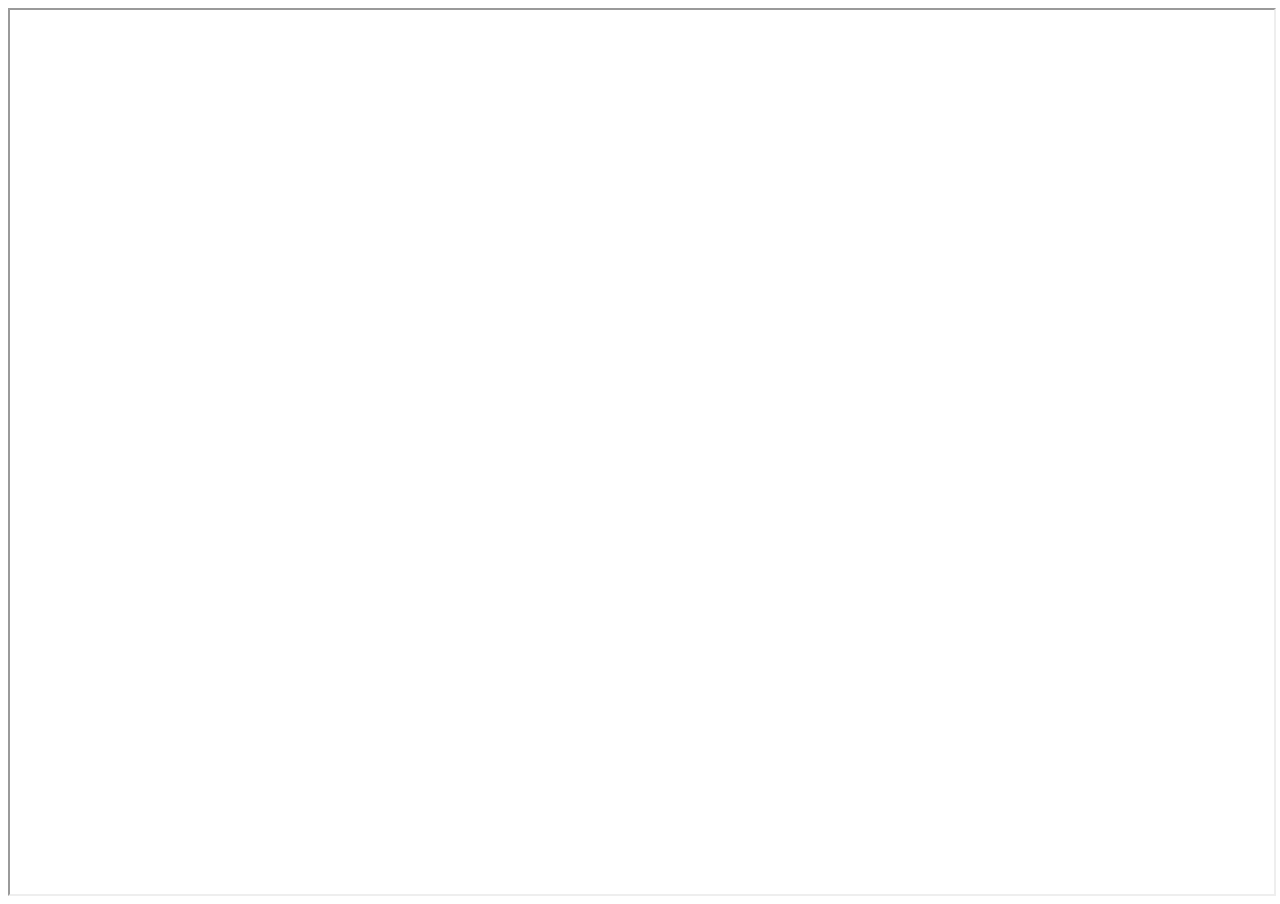
==== index.html @ ef8e6332 "Copy default.asp to index.html" ====
<HTML>
<HEAD>
<script src="jquery-1.11.3.min.js"></script>
<script language="javascript">
function switchFrame(oldFrameID,newFrameID){
$("#"+oldFrameID).hide();
$("#"+newFrameID).show();
}
</script>
</HEAD>
<BODY>
<iframe id="internal" src="http://newintranet.goodwintx.com/newapps.htm" height="100%" width="100%" scrolling="no"></iframe>
<iframe id="external" src="http://newintranet.goodwintx.com/newapps-remote.htm" height="100%" width="100%" scrolling="no" style="display:none"></iframe>
</BODY>
</HTML>
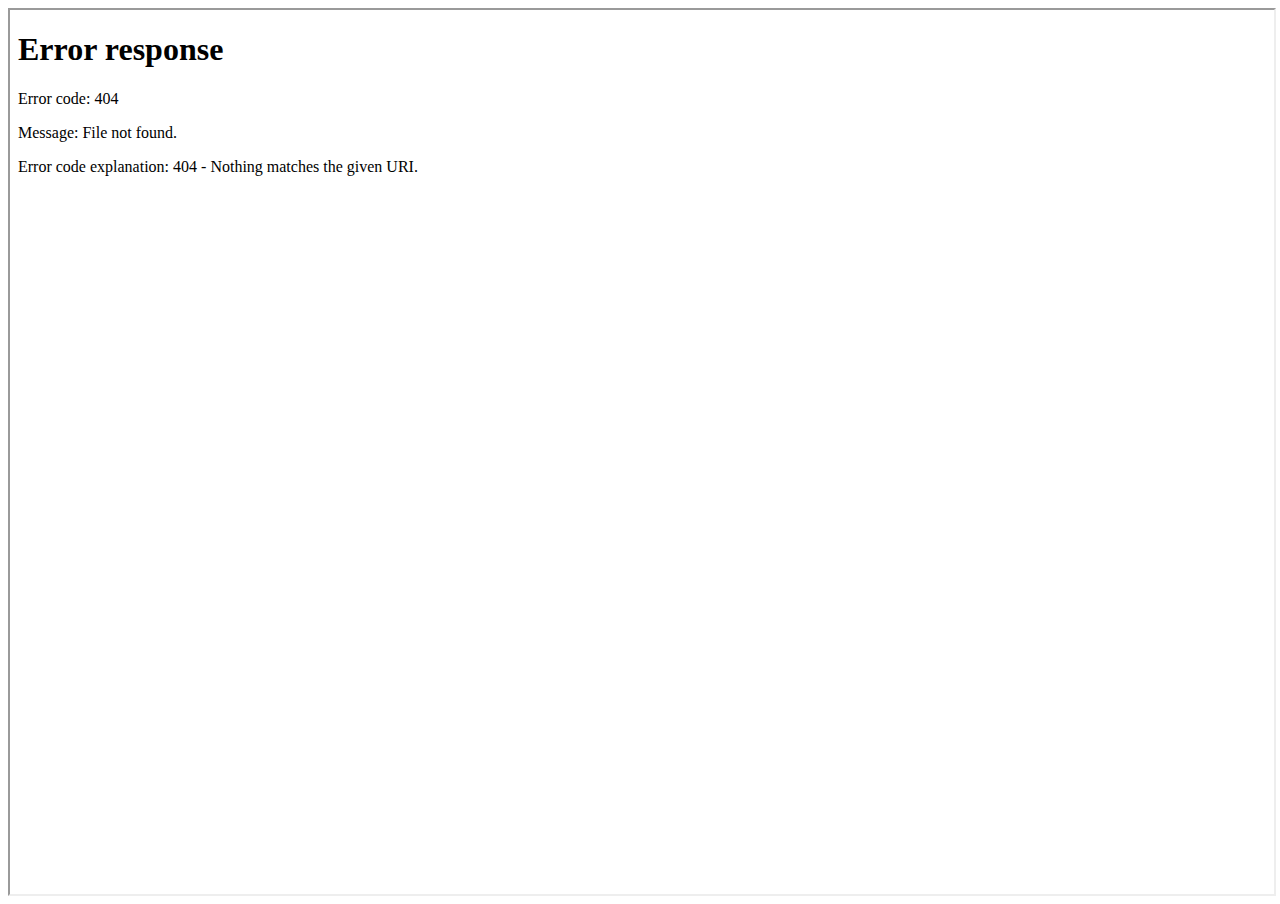
==== commit df34e10d: "Update index.html" ====
--- a/index.html
+++ b/index.html
@@ -9,7 +9,7 @@
 </script>
 </HEAD>
 <BODY>
-<iframe id="internal" src="http://newintranet.goodwintx.com/newapps.htm" height="100%" width="100%" scrolling="no"></iframe>
-<iframe id="external" src="http://newintranet.goodwintx.com/newapps-remote.htm" height="100%" width="100%" scrolling="no" style="display:none"></iframe>
+<iframe id="internal" src="newapps.htm" height="100%" width="100%" scrolling="no"></iframe>
+<iframe id="external" src="newapps-remote.htm" height="100%" width="100%" scrolling="no" style="display:none"></iframe>
 </BODY>
-</HTML>+</HTML>
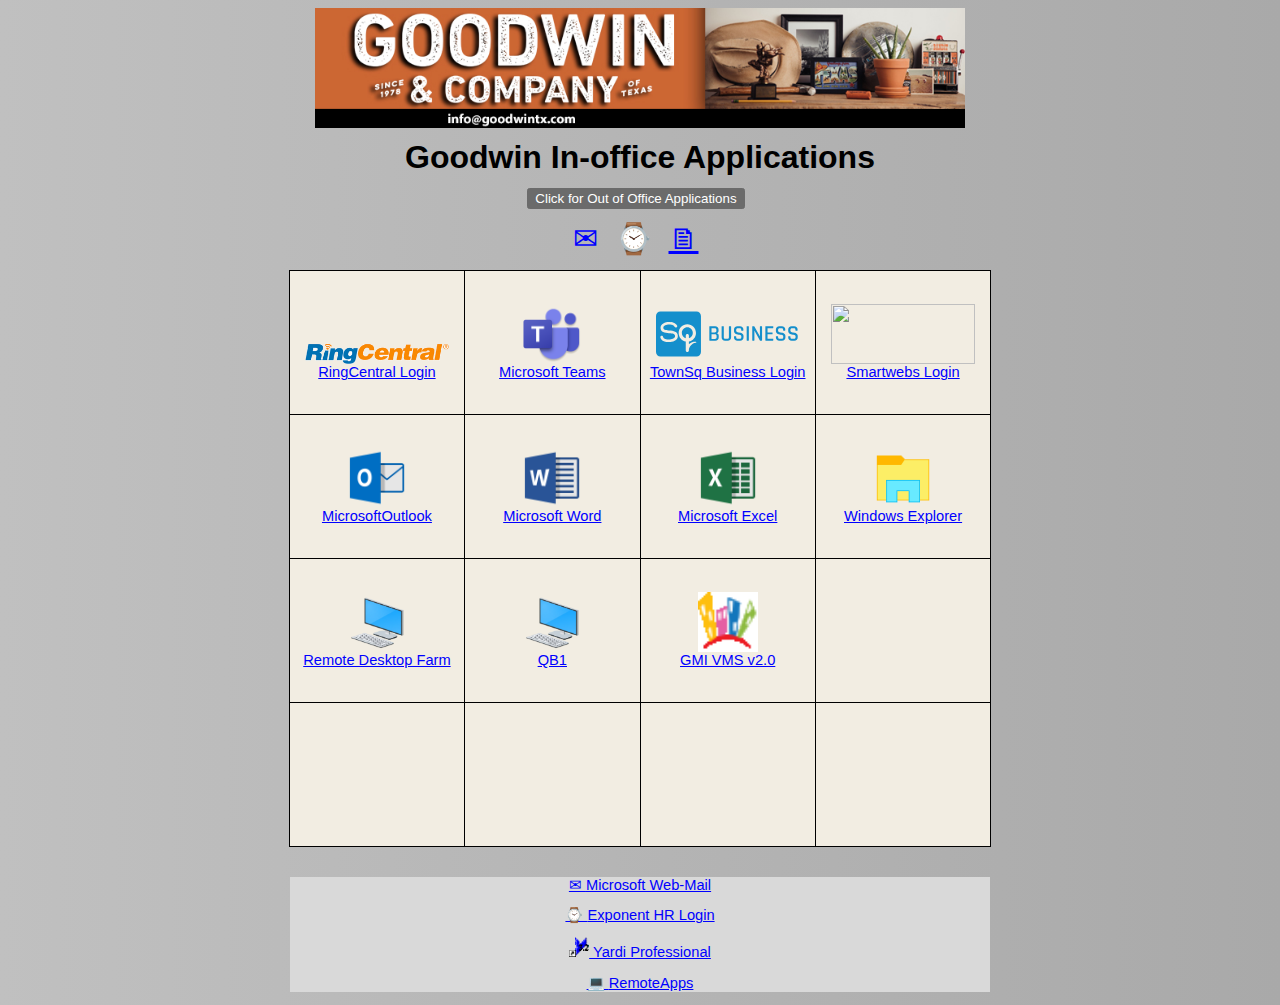
==== commit 1f65e639: "Copy newapps.htm" ====
--- a/index.html
+++ b/index.html
@@ -1,15 +1,312 @@
-<HTML>
-<HEAD>
-<script src="jquery-1.11.3.min.js"></script>
-<script language="javascript">
-function switchFrame(oldFrameID,newFrameID){
-$("#"+oldFrameID).hide();
-$("#"+newFrameID).show();
-}
-</script>
-</HEAD>
-<BODY>
-<iframe id="internal" src="newapps.htm" height="100%" width="100%" scrolling="no"></iframe>
-<iframe id="external" src="newapps-remote.htm" height="100%" width="100%" scrolling="no" style="display:none"></iframe>
-</BODY>
-</HTML>
+<html>
+
+<head>
+  <meta http-equiv="Content-Type" content="text/html; charset=utf-8">
+  <meta http-equiv="Cache-Control" content="no-cache, no-store, must-revalidate">
+  <meta name="viewport" content="width=device-width, initial-scale=1.0">
+  <meta name="theme-color" content="#041D56">
+  <meta name="color-scheme" content="dark">
+  <meta name="robots" content="noarchive,nofollow">
+  <meta http-equiv="Pragma" content="no-cache">
+  <meta http-equiv="Expires" content="30">
+
+  <title>In Office Applications</title>
+  <!--   <style type="text/css">
+    p,
+    li,
+    div {
+      margin: 0 0 10pt;
+      line-height: 115%;
+      font-size: 11.0pt;
+      font-family: "Calibri", sans-serif;
+    }
+    body.Applications {
+      background-color: #D9D9D9;
+      background:linear-gradient(-90deg,darkgrey,silver);
+    }
+
+    body:link {
+      color: blue;
+    }
+    body:visited {
+      color: purple;
+    }
+
+    div.Applications {
+      background-color: #f2ede2;
+      max-width: 700px;
+    }
+
+    table.Applications {
+      border: 1;
+      background-color: #f2ede2;
+      border-collapse: collapse;
+      border: none;
+    }
+
+    tr.Applications {
+      height: 1.5in;
+    }
+    td.Applications {
+      width: 120pt;
+      border: solid black 1.0pt;
+      padding: 0in 5.4pt 0in 5.4pt;
+      height: 1.5in;
+    }
+    p.Applications,
+    li.Applications,
+    div.Applications {
+      align-content: space-around;
+      align-items: center;
+      margin: 0;
+      text-align: center;
+      line-height: normal;
+    }
+    span.Applications:hover {
+      color:LinkText;
+      text-decoration:none;
+      background-color: orange;
+
+    }
+    img.Icon {
+      border: 0;
+      width:45pt;
+      height:45pt;
+    }
+    img.Logo{
+      width: 144px;
+      height: 45pt;
+      border: 0;
+    }
+    h1 {
+      margin-right: 0in;
+      margin-left: 0in;
+      font-size: 24.0pt;
+      font-family: "Calibri","Helvetica", sans-serif;
+      font-weight: bold;
+      color: black;
+    }
+
+    /* Style Definitions */
+    p.MsoNormal,
+    li.MsoNormal,
+    div.MsoNormal {
+      margin-top: 0in;
+      margin-right: 0in;
+      margin-bottom: 10.0pt;
+      margin-left: 0in;
+      line-height: 115%;
+      font-size: 11.0pt;
+      font-family: "Calibri", sans-serif;
+    }
+
+    a:link,
+    span.MsoHyperlink {
+      color: blue;
+      text-decoration: underline;
+      transition: background-color .5s;
+    }
+    a:visited,
+    span.MsoHyperlinkFollowed {
+      color: purple;
+      text-decoration: underline;
+    }
+
+  </style> -->
+  <link rel="stylesheet" href="style.css">
+
+</head>
+
+<body class=Applications>
+
+  <div class=MsoNormal>
+    <div id='Logobanner' align=center style='text-align:center'>
+      <img width=650 height=120 src="NewApps_files/image002.jpg" alt='GoodwinTitle.jpg'>
+    </div>
+
+    <h1 align=center style='text-align:center'>Goodwin In-office Applications</h1>
+
+    <p align=center style='text-align:center'>
+
+      <input type=button value="Click for Out of Office Applications"
+        onclick="javascript:window.location.href='https://intranet.goodwintx.com/NewApps-Remote.htm'">
+
+      &nbsp;
+    </p>
+
+    <div align=center>
+      <div class=login id=WebLinks>
+        <p style="font-size:30px;text-decoration:none;">
+          <a href="https://outlook.office.com/owa/?realm=goodwintx.com" title="Outlook on the Web" target="_blank"
+            style='text-decoration:none;'>
+            <span>&#9993;</span></a>&nbsp;
+          <a href="https://www.exponenthr.com/service/EmpLogon.asp" title="Exponent HR Login" target="_blank"
+            style='text-decoration:none;'>
+            <span>&#8986;</span></a>&nbsp;
+          <a href="https://tools.pdfforge.org/" title="PDFCreator Online"
+            alt="Secure and fast PDF tools with PDFCreator Online" target="_blank">
+            <span>&#128462;</span></a>&nbsp;
+        </p>
+      </div>
+      <table class=MsoTableGrid border=1 cellspacing=0 cellpadding=0
+        style='background:#D9D9D9;border-collapse:collapse;border:none'>
+        <div class=Applications id=OfficeApplications>
+          <table class=Applications>
+            <tr class=Applications>
+              <td class=Applications id="tdRingCentral">
+                <a href="https://login.ringcentral.com" target='_blank'>
+                  <p class=Applications>
+                    <img class=Logo id="logoRingCentral" src="Images/logo_RingCentral.png" alt="RingCentral Logo">
+                    <br>
+                    <span class=Applications>RingCentral Login</span>
+                  </p>
+                </a>
+              </td>
+              <td class=Applications id="tdTeamsLogin">
+                <p class=Applications>
+                  <a href="https://teams.microsoft.com/_#/conversations/General">
+                    <img class=Icon id="iconMSTeams" src="NewApps_files/Teams256-32.png" alt="MS Teams Logo">
+                    <br>
+                    <span class=Applications>Microsoft Teams</span>
+                  </a>
+                </p>
+              </td>
+              <td class=Applications id="tdTownSq">
+                <a href="https://business.townsq.io/login" target='_blank'>
+                  <p class=Applications>
+                    <img class=Logo id="logoTownSq" src="/Images/TownSqBusinessLogo-light.svg" alt="TownSq Logo">
+                    <span class=Applications>TownSq Business Login</span>
+                  </p>
+                </a>
+              </td>
+              <td class=Applications id="tdSmartWebs">
+                <a href="https://office.smartwebs.com/#/dashboard" target='_blank'>
+                  <p class=Applications>
+                    <img
+                      src="https://secureservercdn.net/198.71.233.27/hgs.d5c.myftpupload.com/wp-content/uploads/2021/11/header-logo-dark.svg?time=1643733896"
+                      class=Logo id="SmartWebsHome" x="0" y="0" width="100" height="46">
+                    <span class="Applications">Smartwebs Login</span>
+                  </p>
+                </a>
+              </td>
+            </tr>
+            <tr class=Applications>
+              <td class=Applications>
+                <p class=Applications>
+                  <a href="remoteApps/Outlook2013.rdp">
+                    <img class=Icon src="NewApps_files/Outlook2013.png" alt=MSOutlookIcon><br>
+                    <span class=Applications>MicrosoftOutlook</span>
+                  </a>
+                </p>
+              </td>
+              <td class=Applications>
+                <p class=Applications>
+                  <a href="remoteApps/Word2013.rdp">
+                    <img class=Icon src="NewApps_files/Word2013.png" alt=MSWordIcon><br>
+                    <span class=Applications>Microsoft Word</span>
+                  </a>
+                </p>
+              </td>
+              <td class=Applications>
+                <p class=Applications>
+                  <a href="remoteApps/Excel2013.rdp">
+                    <img class=Icon src="NewApps_files/Excel2013.png" alt=MSExcelIcon><br>
+                    <span class=Applications>Microsoft Excel</span>
+                  </a>
+                </p>
+              </td>
+              <td class=Applications>
+                <p class=Applications>
+                  <a href="remoteApps/Explorer.rdp">
+                    <img class=Icon src="NewApps_files/Folder_build-9926.png" alt=ExplorPic><br>
+                    <span class=Applications>Windows Explorer</span>
+                  </a>
+                </p>
+              </td>
+            </tr>
+            <tr class=Applications>
+              <td class=Applications>
+                <p class=Applications>
+                  <a href="remoteApps/remote-FarmTest.rdp">
+                    <img class=Icon src="NewApps_files/RemoteDesktop.png" alt="RemoteDesktop Icon"><br>
+                    <span class=Applications>Remote Desktop Farm</span>
+                  </a>
+                </p>
+
+              </td>
+              <td class=Applications>
+                <p class=Applications>
+                  <a href="remoteApps/remote-QB1.rdp">
+                    <img class=Icon src="NewApps_files/RemoteDesktop.png" alt="RemoteDesktop Icon"><br>
+                    <span class=Applications>QB1</span>
+                  </a>
+                </p>
+
+              </td>
+              <td class=Applications>
+                <p class=Applications><a id="VMS2" href="remoteApps/VMS2.rdp">
+                    <img class=Icon src="NewApps_files/vms.png" alt="GMI VMS 2.0 Client"><br>
+                    <span class=Applications>GMI VMS v2.0</span></a></p>
+              </td>
+              <td class=Applications>
+
+              </td>
+            </tr>
+            <tr class=Applications>
+              <td class=Applications style="visibility: hidden">
+                <p class=Applications><a href="Apps/GMIVENDOR.rdp">
+                    <img class=Icon src="NewApps_files/image022.jpg" alt=image001><br>
+                    <p class=Applications>Goodwin Management Tools</span>
+                  </a></p>
+              </td>
+              <td class=Applications style='visibility: hidden;'>
+                <p class=Applications><a href="Apps/GMI-UtilityBill.rdp">
+                    <img class=Icon id="Picture 10" src="NewApps_files/image022.jpg" alt=image001><br>
+                    <p class=Applications>Goodwin Utility Bills</span>
+                  </a></p>
+              </td>
+              <td class=Applications style='visibility: hidden;'>
+                <p class=Applications><a href="Apps/GMICompliance.rdp">
+                    <img class=Icon id="Picture 13" src="NewApps_files/image022.jpg" alt=image001><br>
+                    <p class=Applications><a href="Apps/GMICOMPLIANCE.rdp">Goodwin
+                        Compliance</a></p>
+              </td>
+              <td class=Applications>
+              </td>
+            </tr>
+          </table>
+
+          <p><span>&nbsp;</span></p>
+
+          <div align=center style="background-color:#d9d9d9; max-width: 700px;">
+
+            <div id=OutlookOWA>
+              <a href="https://outlook.office.com/owa/" target="_blank">
+                <span>&#9993;&nbsp;</span>Microsoft Web-Mail</a>
+            </div>
+
+            <div id=ExponentHR>
+              <a href="https://www.exponenthr.com/service/EmpLogon.asp" target=blank>
+                <span>&#8986;&nbsp;</span>Exponent HR Login</a>
+            </div>
+            <div style="display:block;"><a href="Apps/Yardi.2xa"><img border=0 width=20 height=20 id="YardiIcon"
+                  src="NewApps_files/image001.gif" alt=YardiIcon>
+                Yardi Professional
+            </div>
+            <div style="display: none;"><a href="2XApplicationServerClientx64.msi">
+                <span>&#10143;&nbsp;</span>Install 2x Windows Client (64-bit)</a>
+            </div>
+            <div id=RDP><a href="ms-rd:subscribe?url=https://gateway.goodwintx.com"
+                alt="Subscribe to Goodwin RemoteApps" title="RemoteApps">
+                <span>&#x1f4bb;&nbsp;</span>RemoteApps</a></div>
+          </div>
+
+
+
+        </div>
+
+    </div>
+
+</body>
+
+</html>--- a/style.css
+++ b/style.css
@@ -0,0 +1,100 @@
+p,
+li,
+div {
+  margin: 0 0 10pt;
+  line-height: 115%;
+  font-size: 11.0pt;
+  font-family: "Calibri", sans-serif;
+}
+body.Applications {
+  background-color: #D9D9D9;
+  background:linear-gradient(-90deg,darkgrey,silver);
+}
+body
+:lang(en) > q { quotes: '\201C' '\201D' '\2018' '\2019'; }
+:link {
+  color: blue;
+}
+:visited {
+  color: purple;
+}
+
+div.Applications {
+  background-color: #f2ede2;
+  max-width: 700px;
+}
+
+table.Applications {
+  border: 1;
+  background-color: #f2ede2;
+  border-collapse: collapse;
+  border: none;
+}
+
+tr.Applications {
+  height: 1.5in;
+}
+td.Applications {
+  width: 120pt;
+  border: solid black 1.0pt;
+  padding: 0in 5.4pt 0in 5.4pt;
+  height: 1.5in;
+}
+p.Applications,
+li.Applications,
+div.Applications {
+  align-content: space-around;
+  align-items: center;
+  margin: 0;
+  text-align: center;
+  line-height: normal;
+}
+span.Applications:hover {
+  color:LinkText;
+  text-decoration:none;
+  background-color: orange;
+
+}
+img.Icon {
+  border: 0;
+  width:45pt;
+  height:45pt;
+}
+img.Logo{
+  width: 144px;
+  height: 45pt;
+  border: 0;
+}
+h1 {
+  margin-right: 0in;
+  margin-left: 0in;
+  font-size: 24.0pt;
+  font-family: "Calibri","Helvetica", sans-serif;
+  font-weight: bold;
+  color: black;
+}
+
+/* Style Definitions */
+p.MsoNormal,
+li.MsoNormal,
+div.MsoNormal {
+  margin-top: 0in;
+  margin-right: 0in;
+  margin-bottom: 10.0pt;
+  margin-left: 0in;
+  line-height: 115%;
+  font-size: 11.0pt;
+  font-family: "Calibri", sans-serif;
+}
+
+a:link,
+span.MsoHyperlink {
+  color: blue;
+  text-decoration: underline;
+  transition: background-color .5s;
+}
+a:visited,
+span.MsoHyperlinkFollowed {
+  color: purple;
+  text-decoration: underline;
+}
